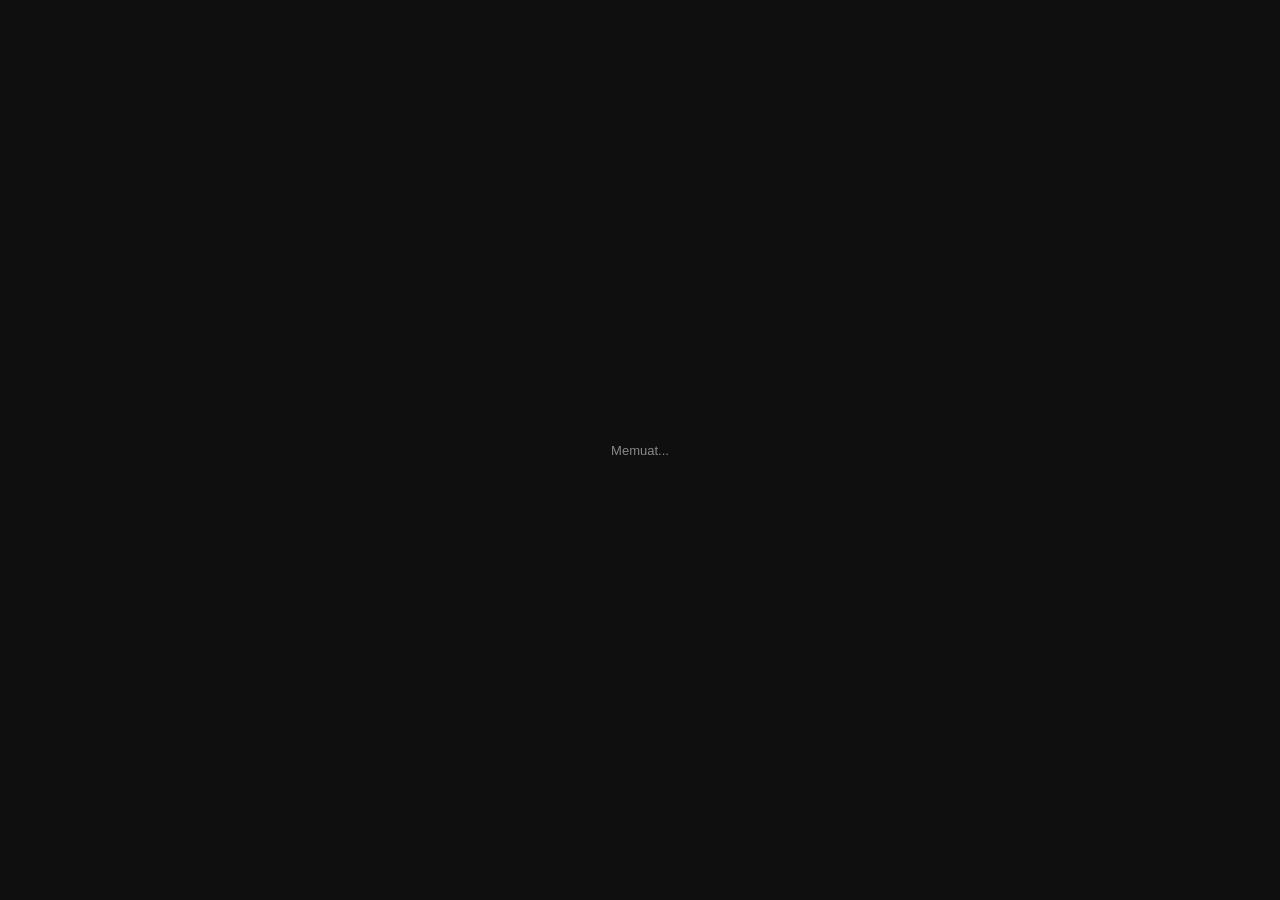
==== pages/index.html @ b3701d45 "fixing snapshot, change some styles, and bug, etc" ====
<!DOCTYPE html>
<html lang="id">
<head>
  <meta charset="UTF-8" />
  <title>Foot Plantar Monitoring</title>
  <style>
    body {
      margin: 0;
      display: flex;
      align-items: center;
      justify-content: center;
      height: 100vh;
      background: #0f0f0f;
      font-family: sans-serif;
      color: #888;
      font-size: 13px;
    }
  </style>
</head>
<body>
  <span>Memuat...</span>

  <script src="https://www.gstatic.com/firebasejs/10.8.0/firebase-app-compat.js"></script>
  <script src="https://www.gstatic.com/firebasejs/10.8.0/firebase-auth-compat.js"></script>
  <script src="../js/firebase.js"></script>
  <script>
    // Tunggu auth state — redirect sesuai kondisi login
    firebase.auth().onAuthStateChanged(function(user) {
      if (user) {
        window.location.replace('dashboard.html');
      } else {
        window.location.replace('login.html');
      }
    });

    // Fallback kalau Firebase lambat > 5 detik
    setTimeout(function() {
      window.location.replace('login.html');
    }, 5000);
  </script>
</body>
</html>
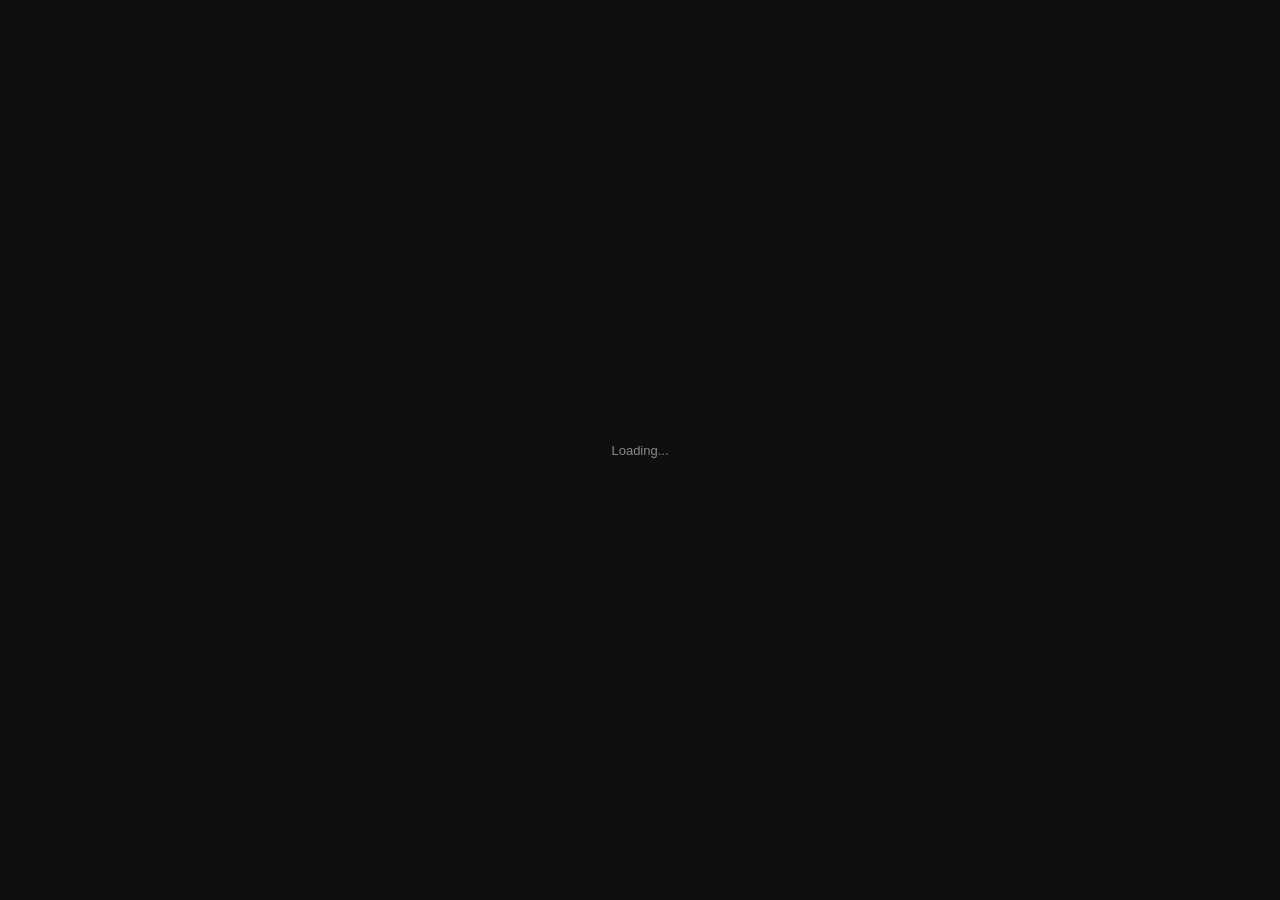
==== commit 0bf2e704: "change language, treshold stability, etc" ====
--- a/pages/index.html
+++ b/pages/index.html
@@ -18,7 +18,7 @@
   </style>
 </head>
 <body>
-  <span>Memuat...</span>
+  <span>Loading...</span>
 
   <script src="https://www.gstatic.com/firebasejs/10.8.0/firebase-app-compat.js"></script>
   <script src="https://www.gstatic.com/firebasejs/10.8.0/firebase-auth-compat.js"></script>
